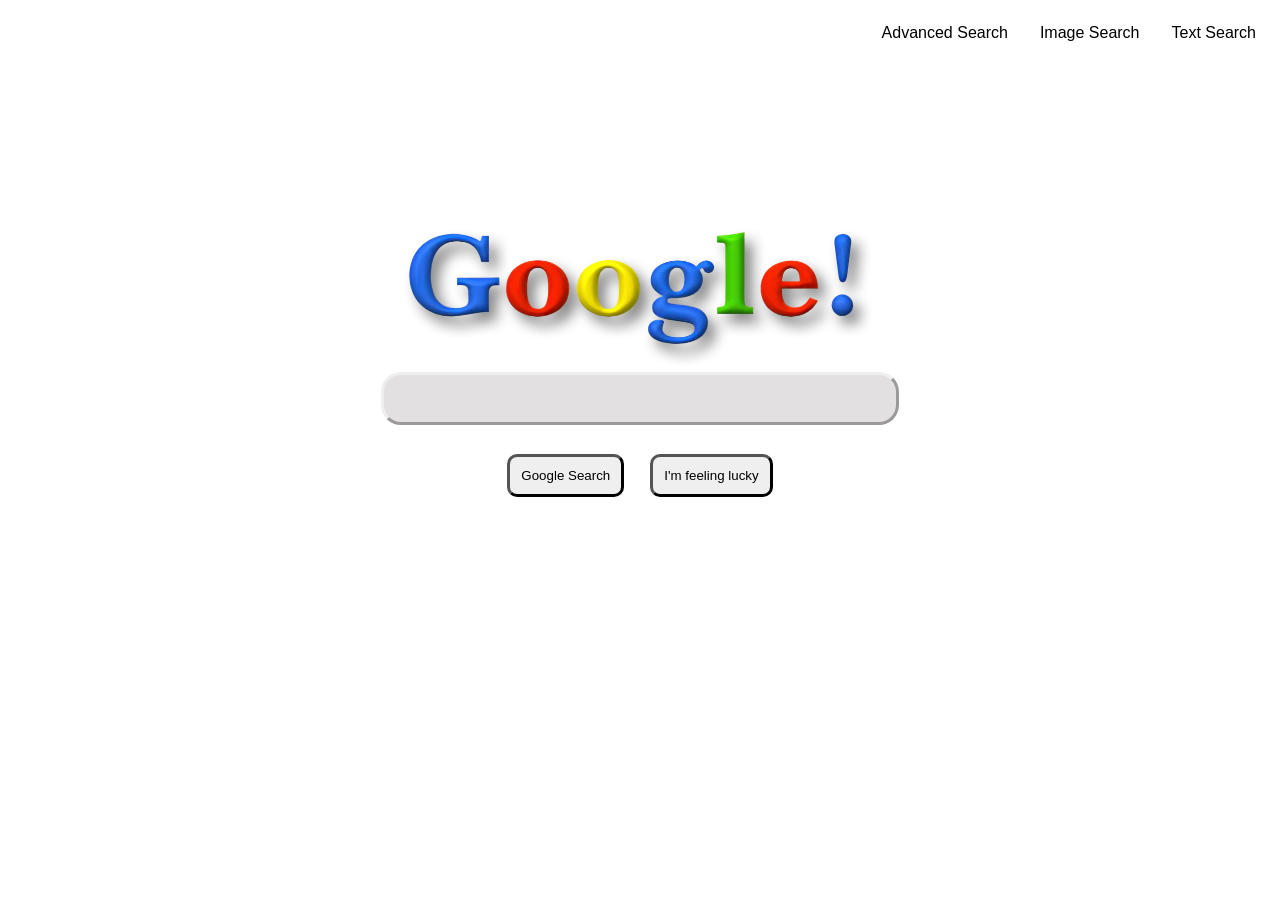
==== google search/advance.html @ d95a0dfa "design for google search done" ====
<!DOCTYPE html>
<html lang="en">
    <head>
        <meta charset="utf-8">
        <meta name="viewport" content="width=device-width, initial-scale=1">
        <link rel="stylesheet" href="styles.css">
        <title>Search</title>
    </head>
    <body>
        <nav>
            <a href="index.html">Text Search</a>
            <a href="image.html">Image Search</a>
            <a href="advance.html">Advanced Search</a>
        </nav>

        <section id="search">

            <div id="logo">
                <img src="images/googleLogo.jpg" alt="google logo">
            </div>
            
            <form id="google" action="https://www.google.com/search">
                <input id="searchBar" type="text" name="q">
                <div id="buttons">
                    <input id="submitBtn" type="submit" value="Google Search">
                    <input id="lucky btn" type="button" value="I'm feeling lucky">
                </div>
                
            </form>
            
        </section>
        
        
    </body>
</html>
---- google search/styles.css ----
html {
    margin: auto;
    padding: auto;
    font-family: Arial, monospace;
}

body {
    display: flex;
    flex-direction: column;
}

nav {
    display: flex;
    flex-direction: row-reverse;
}

nav a {
    border: none;
    background-color: white;
    margin: 1rem;
    color: black;
    text-decoration: none;
}

nav a:hover {
    text-decoration: underline;
}

#search {
    display: flex;
    flex-direction: column;
    justify-content: center;
    align-items: center;
    height: 70vh;
}

#google {
    display: flex;
    flex-direction: column;
}

#searchBar {
   width: 30rem;
   padding: 1rem;
   background-color: rgb(226, 224, 224);
   border: outset;
   border-radius: 20px;
}

#searchBar:hover {
    border: inset black;
    background-color: rgb(165, 164, 164);
}

#logo img {
    width: 30rem;
    object-fit: cover;
}

#buttons {
    display: flex;
    justify-content: center;
    padding: 1rem;
}

#buttons input {
    padding: 0.7rem;
    margin: 0.8rem;
    border-radius: 10px;
    border: outset black;
}

#buttons input:hover {
    border:  inset black;
}

@media (max-width: 600px) {
    nav {
        align-items: center;
        flex-direction: row;
        justify-content: space-evenly;
    }

    #search {
        margin: auto;
        max-width: 90vw;
    }

    #logo img {
        width: 20rem;
    }

    #searchBar {
        width: 20rem;
        font-size: 1rem;;
    }

}
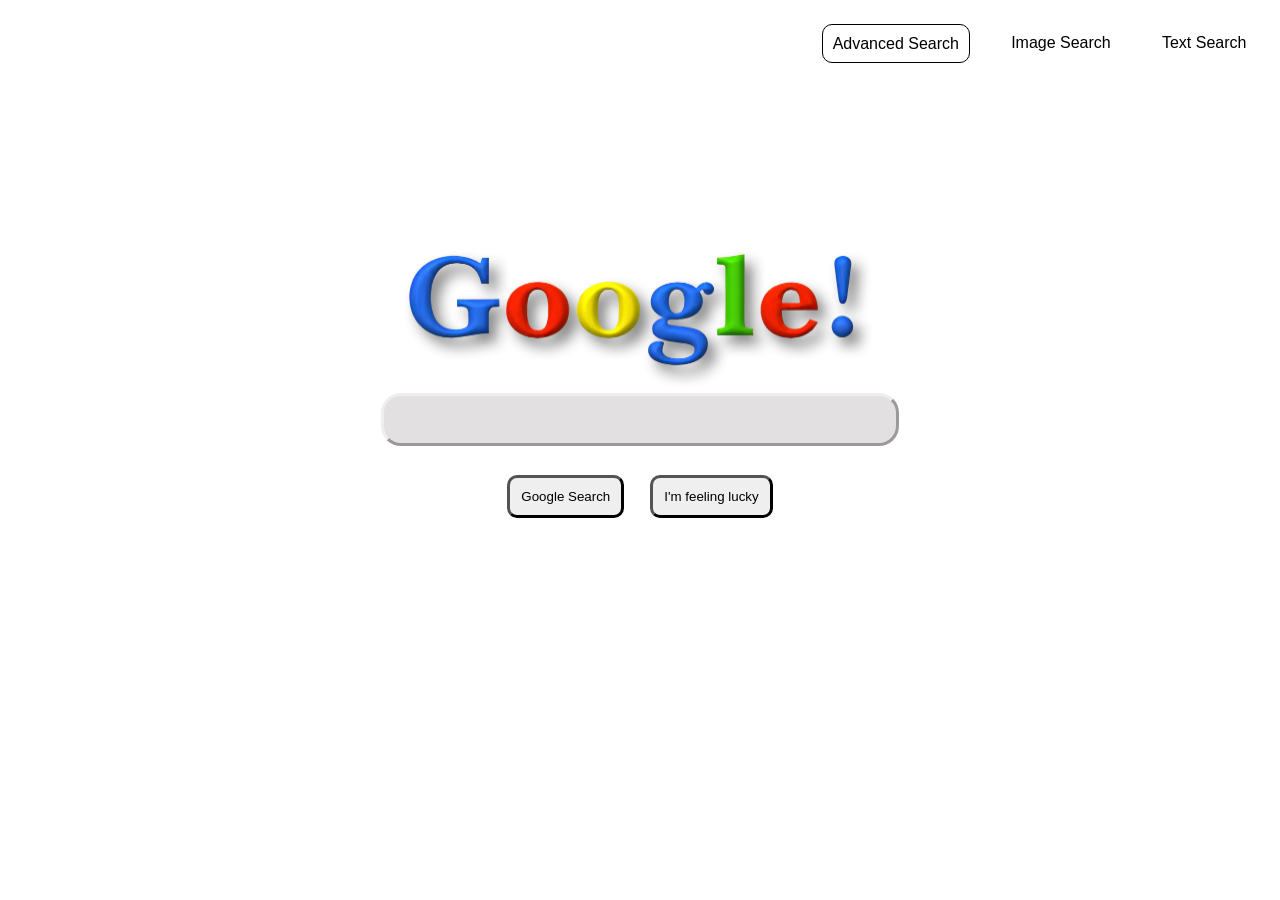
==== commit 71cdcc82: "google search and image search working" ====
--- a/google search/advance.html
+++ b/google search/advance.html
@@ -10,7 +10,7 @@
         <nav>
             <a href="index.html">Text Search</a>
             <a href="image.html">Image Search</a>
-            <a href="advance.html">Advanced Search</a>
+            <a class="open" href="advance.html">Advanced Search</a>
         </nav>
 
         <section id="search">
--- a/google search/styles.css
+++ b/google search/styles.css
@@ -7,6 +7,10 @@
 body {
     display: flex;
     flex-direction: column;
+}
+
+.open {
+    border: solid 1px black;
 }
 
 nav {
@@ -20,6 +24,8 @@
     margin: 1rem;
     color: black;
     text-decoration: none;
+    border-radius: 10px;
+    padding: 0.6rem;
 }
 
 nav a:hover {
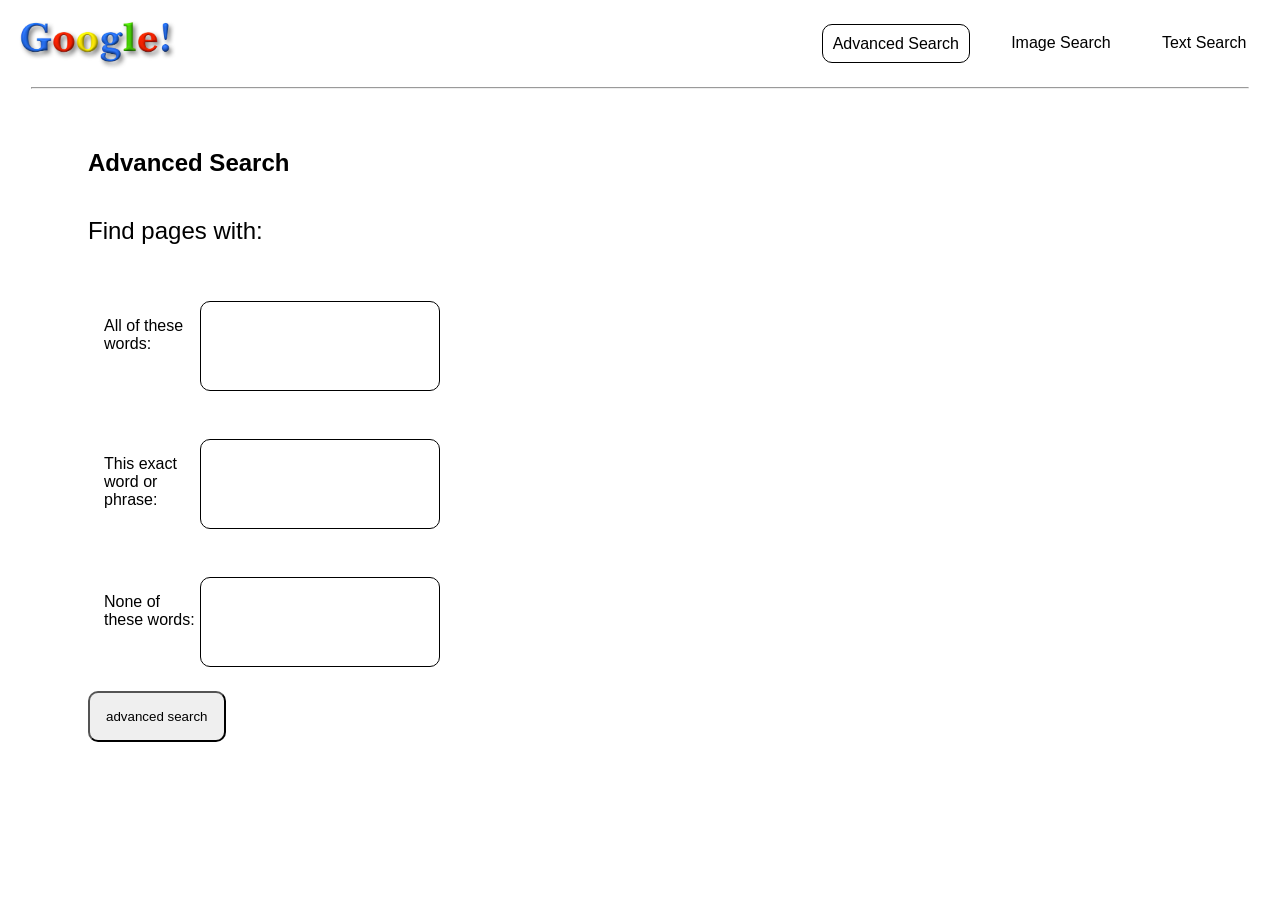
==== commit 16fb850e: "google images and advanced working" ====
--- a/google search/advance.html
+++ b/google search/advance.html
@@ -11,23 +11,33 @@
             <a href="index.html">Text Search</a>
             <a href="image.html">Image Search</a>
             <a class="open" href="advance.html">Advanced Search</a>
+            <img src="images/googleLogo.jpg" alt="google logo">
         </nav>
+        <hr>
+        <section id="advSection">
+            <h2>Advanced Search</h2>
+            <p id="title">Find pages with:</p>
+            
+            <form action="https://www.google.com/search">
+                <div id="advForm">
+                    <div class="formItem">
+                        <p>All of these words:</p>
+                        <input type="text" name="q">
+                    </div>
+                    
+                    <div class="formItem">
+                        <p>This exact word or phrase:</p>
+                        <input type="text" name="epq">
+                    </div>
 
-        <section id="search">
+                    <div class="formItem">
+                        <p>None of these words:</p>
+                        <input type="text" name="eq">
+                    </div>
+                </div>
 
-            <div id="logo">
-                <img src="images/googleLogo.jpg" alt="google logo">
-            </div>
-            
-            <form id="google" action="https://www.google.com/search">
-                <input id="searchBar" type="text" name="q">
-                <div id="buttons">
-                    <input id="submitBtn" type="submit" value="Google Search">
-                    <input id="lucky btn" type="button" value="I'm feeling lucky">
-                </div>
-                
+                <input id="advSubmit" type="submit" value="advanced search">
             </form>
-            
         </section>
         
         
--- a/google search/styles.css
+++ b/google search/styles.css
@@ -30,6 +30,12 @@
 
 nav a:hover {
     text-decoration: underline;
+}
+
+nav img {
+    width: 10rem;
+    padding: 0.6rem;
+    margin-right: auto;
 }
 
 #search {
@@ -101,4 +107,44 @@
         font-size: 1rem;;
     }
 
+}
+
+/* advanced search */
+hr {
+    width: 95vw;
+}
+
+#advSection {
+    padding: 1rem 5rem;
+}
+
+#advSection h2 {
+    padding: 1rem 0;
+}
+
+#title {
+    font-size: 1.5rem;
+    padding-bottom: 0.5rem;;
+}
+
+.formItem {
+    display: grid;
+    grid-template-columns: 7rem 15rem;
+    padding: 1.5rem 0;
+}
+
+.formItem p {
+    padding-left: 1rem;;
+}
+
+.formItem input{
+    border-radius: 10px;
+    border: solid 1px;
+    height: 86px;
+    font-size: 1.5rem;
+}
+
+#advSubmit {
+    padding: 1rem;
+    border-radius: 10px;
 }
